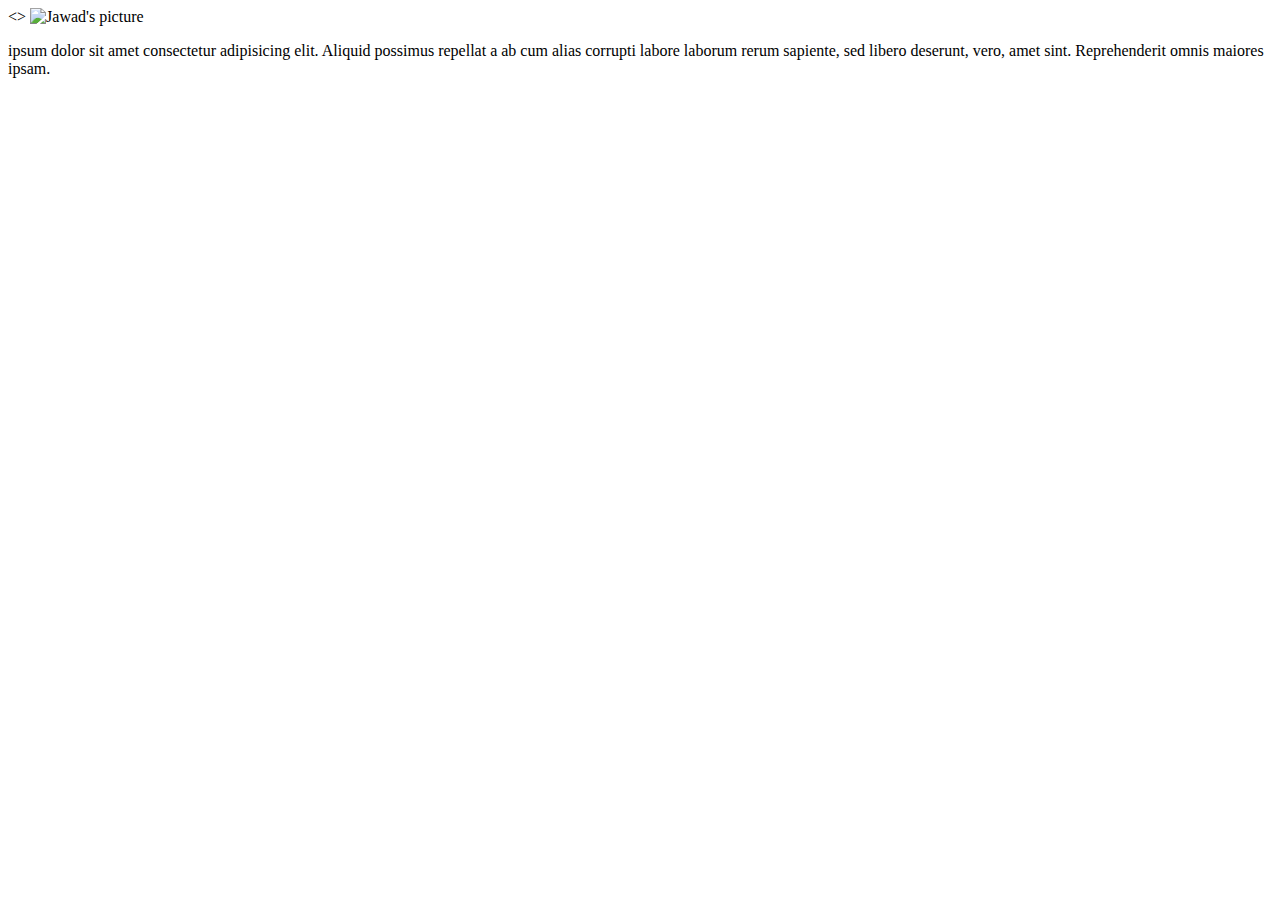
==== HTML/index.html @ e6b5bdde "Started Front End Basics" ====
<!DOCTYPE html>
<html>
<>
    <meta charset='utf-8'>
    <meta http-equiv='X-UA-Compatible' content='IE=edge'>
    <title>Jawad's </title>
    <meta name='viewport' content='width=device-width, initial-scale=1'>
    <link rel='stylesheet' type='text/css' media='screen' href='main.css'>
    <img src="images/mypic.jpeg" alt="Jawad's picture" >
    <p> ipsum dolor sit amet consectetur adipisicing elit. Aliquid possimus
         repellat a ab cum alias corrupti labore laborum rerum sapiente,
          sed libero deserunt, vero, amet sint. Reprehenderit omnis maiores
           ipsam.</p>


</head>
<body>
    
</body>
</html>
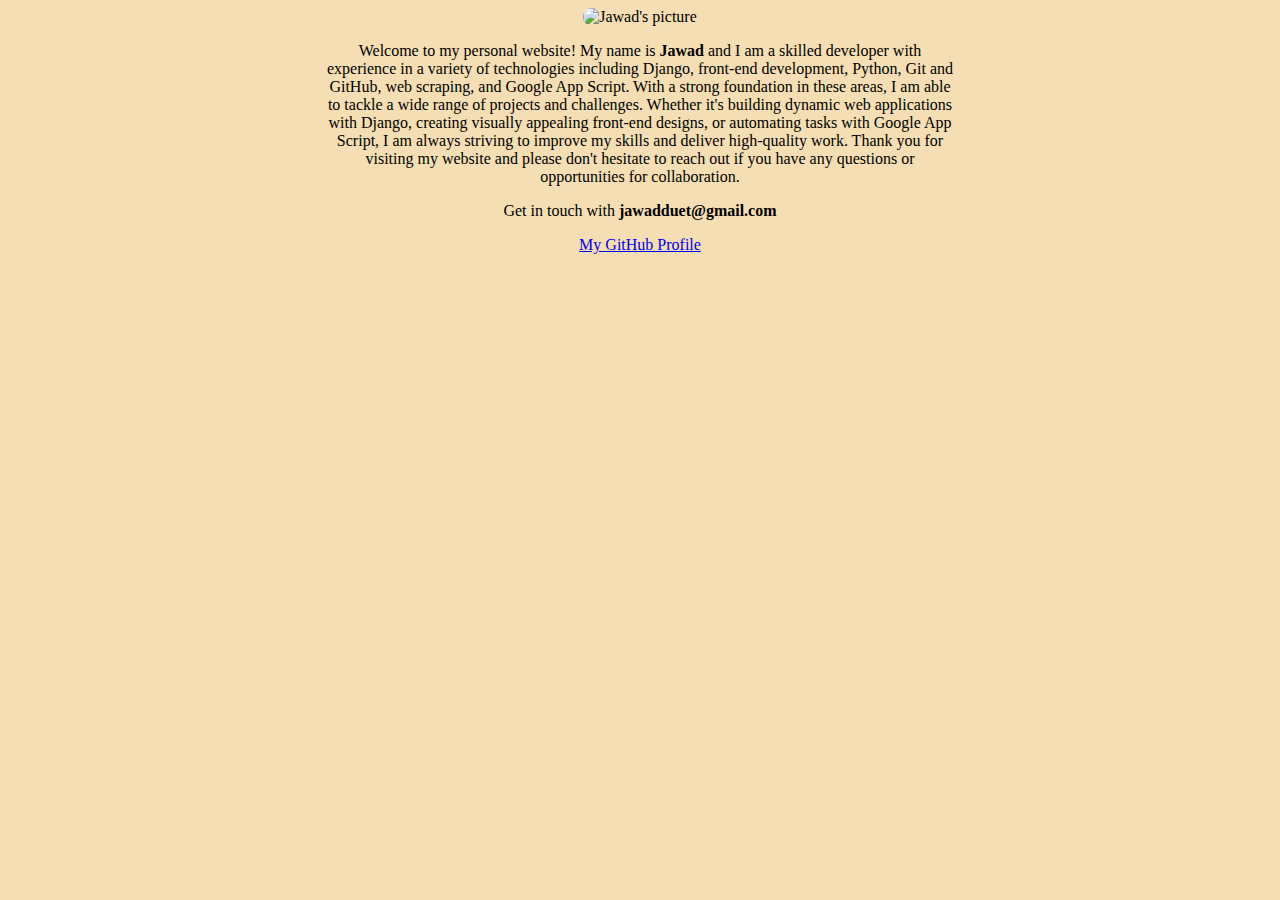
==== commit bb87cfb1: "added css and added intro to index.html file" ====
--- a/HTML/index.html
+++ b/HTML/index.html
@@ -1,20 +1,33 @@
 <!DOCTYPE html>
 <html>
-<>
-    <meta charset='utf-8'>
-    <meta http-equiv='X-UA-Compatible' content='IE=edge'>
-    <title>Jawad's </title>
-    <meta name='viewport' content='width=device-width, initial-scale=1'>
-    <link rel='stylesheet' type='text/css' media='screen' href='main.css'>
-    <img src="images/mypic.jpeg" alt="Jawad's picture" >
-    <p> ipsum dolor sit amet consectetur adipisicing elit. Aliquid possimus
-         repellat a ab cum alias corrupti labore laborum rerum sapiente,
-          sed libero deserunt, vero, amet sint. Reprehenderit omnis maiores
-           ipsam.</p>
+  <head>
+    <meta charset="utf-8" />
+    <meta http-equiv="X-UA-Compatible" content="IE=edge" />
+    <title>Jawad's</title>
+    <meta name="viewport" content="width=device-width, initial-scale=1" />
+    <link
+      rel="stylesheet"
+      type="text/css"
+      media="screen"
+      href="../css/main.css"
+    />
+  </head>
+  <body>
+    <center><img src="../images/mypic.jpeg" alt="Jawad's picture" /></center>
 
-
-</head>
-<body>
-    
-</body>
-</html>+    <p>
+      Welcome to my personal website! My name is <strong>Jawad</strong> and I am
+      a skilled developer with experience in a variety of technologies including
+      Django, front-end development, Python, Git and GitHub, web scraping, and
+      Google App Script. With a strong foundation in these areas, I am able to
+      tackle a wide range of projects and challenges. Whether it's building
+      dynamic web applications with Django, creating visually appealing
+      front-end designs, or automating tasks with Google App Script, I am always
+      striving to improve my skills and deliver high-quality work. Thank you for
+      visiting my website and please don't hesitate to reach out if you have any
+      questions or opportunities for collaboration.
+    </p>
+    <p>Get in touch with <b>jawadduet@gmail.com</b></p>
+    <p><a href="https://github.com/jawadd"> My GitHub Profile</a></p>
+  </body>
+</html>
--- a/css/main.css
+++ b/css/main.css
@@ -0,0 +1,12 @@
+body{
+       background-color: wheat;
+}
+img{
+    width: 200px;    
+    border-radius: 100px;
+}
+p{
+    text-align: center;
+    margin-left: 25%;
+    margin-right: 25%;
+}
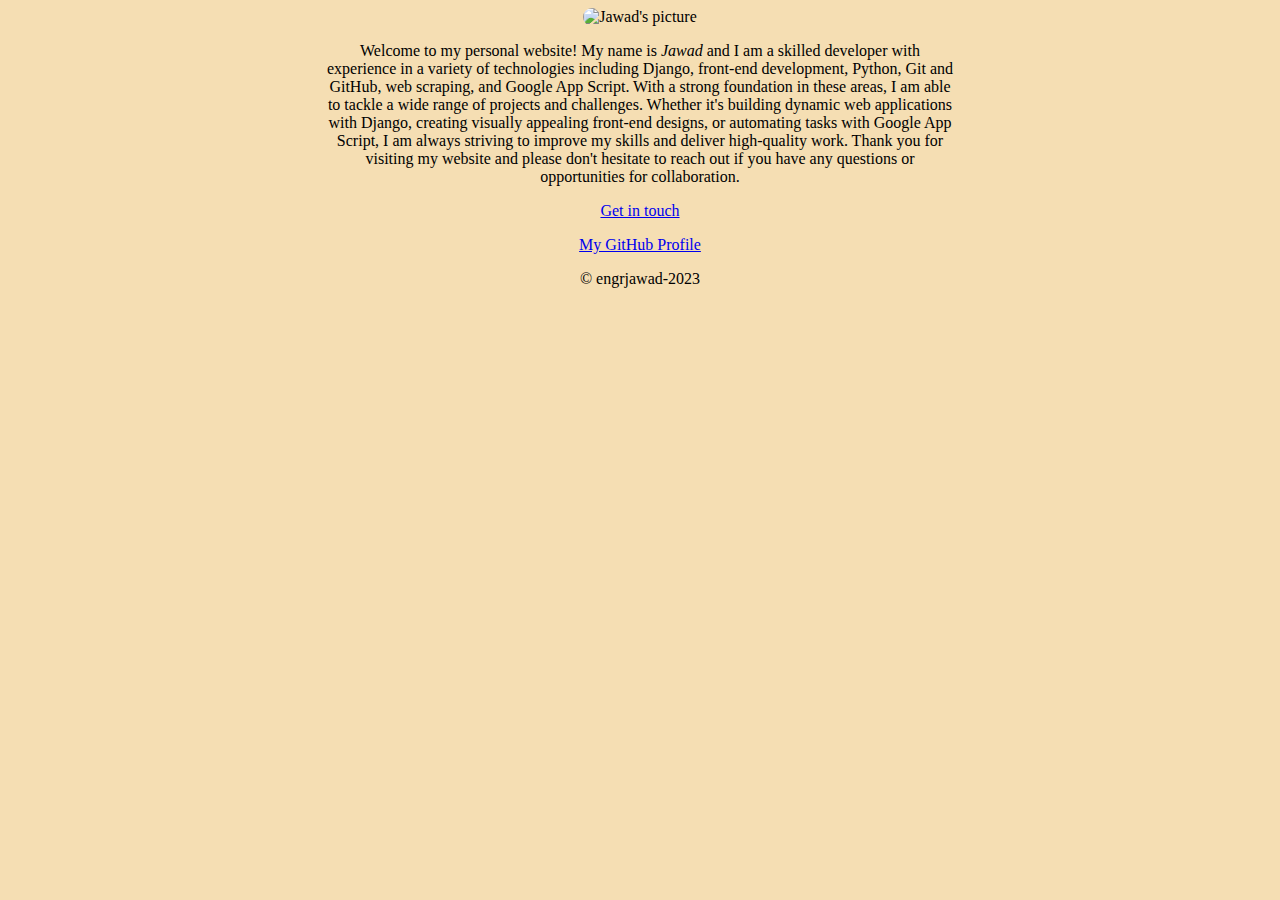
==== commit c5285e09: "added intro image and href to index.html" ====
--- a/HTML/index.html
+++ b/HTML/index.html
@@ -5,6 +5,11 @@
     <meta http-equiv="X-UA-Compatible" content="IE=edge" />
     <title>Jawad's</title>
     <meta name="viewport" content="width=device-width, initial-scale=1" />
+    <meta
+      name="keywords"
+      content="Django developer, Freelancer, Web Scrapper"
+    />
+    <meta name="description" content="Freelance Django developer" />
     <link
       rel="stylesheet"
       type="text/css"
@@ -16,8 +21,8 @@
     <center><img src="../images/mypic.jpeg" alt="Jawad's picture" /></center>
 
     <p>
-      Welcome to my personal website! My name is <strong>Jawad</strong> and I am
-      a skilled developer with experience in a variety of technologies including
+      Welcome to my personal website! My name is <em>Jawad</em> and I am a
+      skilled developer with experience in a variety of technologies including
       Django, front-end development, Python, Git and GitHub, web scraping, and
       Google App Script. With a strong foundation in these areas, I am able to
       tackle a wide range of projects and challenges. Whether it's building
@@ -27,7 +32,11 @@
       visiting my website and please don't hesitate to reach out if you have any
       questions or opportunities for collaboration.
     </p>
-    <p>Get in touch with <b>jawadduet@gmail.com</b></p>
-    <p><a href="https://github.com/jawadd"> My GitHub Profile</a></p>
+    <p><a href="mailto:jawadduet@gmail.com">Get in touch</a></p>
+    <p>
+      <a href="https://github.com/jawadd" target="_blank"> My GitHub Profile</a>
+    </p>
+
+    <p>&copy; engrjawad-2023</p>
   </body>
 </html>
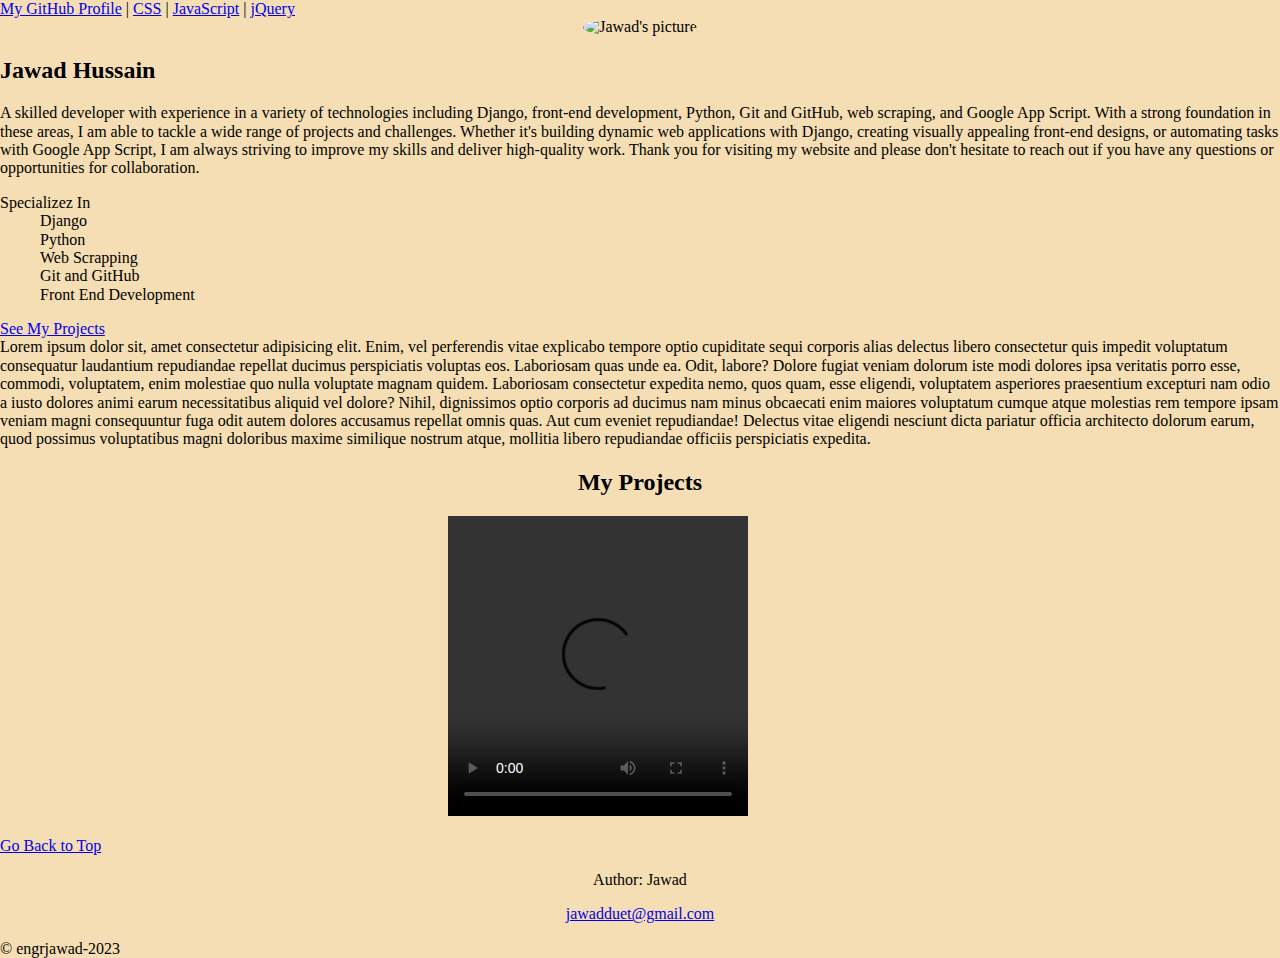
==== commit 826703e5: "Added navbar and semantic elements in the home page" ====
--- a/HTML/index.html
+++ b/HTML/index.html
@@ -16,13 +16,31 @@
       media="screen"
       href="../css/main.css"
     />
+    <link
+      rel="stylesheet"
+      type="text/css"
+      media="screen"
+      href="../css/normalize.css"
+    />
   </head>
   <body>
-    <center><img src="../images/mypic.jpeg" alt="Jawad's picture" /></center>
 
-    <p>
-      Welcome to my personal website! My name is <em>Jawad</em> and I am a
-      skilled developer with experience in a variety of technologies including
+    <nav>
+      
+      <a href="https://github.com/jawadd" target="_blank"> My GitHub Profile</a> |
+      <a href="/css/">CSS</a> |
+      <a href="/js/">JavaScript</a> |
+      <a href="/jquery/">jQuery</a>
+    </nav>
+    <center>
+      <figcaption><img src="../images/mypic.jpeg" alt="Jawad's picture" /></figcaption>
+      
+    
+    </center>
+
+    <article>
+      <h2>Jawad Hussain </h2>
+      A skilled developer with experience in a variety of technologies including
       Django, front-end development, Python, Git and GitHub, web scraping, and
       Google App Script. With a strong foundation in these areas, I am able to
       tackle a wide range of projects and challenges. Whether it's building
@@ -31,12 +49,59 @@
       striving to improve my skills and deliver high-quality work. Thank you for
       visiting my website and please don't hesitate to reach out if you have any
       questions or opportunities for collaboration.
-    </p>
-    <p><a href="mailto:jawadduet@gmail.com">Get in touch</a></p>
-    <p>
-      <a href="https://github.com/jawadd" target="_blank"> My GitHub Profile</a>
-    </p>
+    </article>
+    
+      
+        <dl>
+          <dt>Specializez In</dt>
+          <dd>Django</dd>
+          <dd>Python</dd>
+          <dd>Web Scrapping</dd>
+         <dd>Git and GitHub</dd>
+         <dd>Front End Development</dd>
+        </dl>
+      
+  
+    
 
-    <p>&copy; engrjawad-2023</p>
+    
+    <a href="#second">See My Projects </a>
+    
+
+    <article>
+      Lorem ipsum dolor sit, amet consectetur adipisicing elit. Enim, vel
+      perferendis vitae explicabo tempore optio cupiditate sequi corporis alias
+      delectus libero consectetur quis impedit voluptatum consequatur laudantium
+      repudiandae repellat ducimus perspiciatis voluptas eos. Laboriosam quas
+      unde ea. Odit, labore? Dolore fugiat veniam dolorum iste modi dolores ipsa
+      veritatis porro esse, commodi, voluptatem, enim molestiae quo nulla
+      voluptate magnam quidem. Laboriosam consectetur expedita nemo, quos quam,
+      esse eligendi, voluptatem asperiores praesentium excepturi nam odio a
+      iusto dolores animi earum necessitatibus aliquid vel dolore? Nihil,
+      dignissimos optio corporis ad ducimus nam minus obcaecati enim maiores
+      voluptatum cumque atque molestias rem tempore ipsam veniam magni
+      consequuntur fuga odit autem dolores accusamus repellat omnis quas. Aut
+      cum eveniet repudiandae! Delectus vitae eligendi nesciunt dicta pariatur
+      officia architecto dolorum earum, quod possimus voluptatibus magni
+      doloribus maxime similique nostrum atque, mollitia libero repudiandae
+      officiis perspiciatis expedita.
+    </article>
+       <p id="second">
+        
+          <h2 id="projectsSection">My Projects</h2>
+        
+          <video controls autoplay loop src="../videos/working.mp4" > Fall back text</video>
+        
+       </p>
+    <a href="#">Go Back to Top</a>
+
+  
+  
+   
   </body>
+  <footer>
+    <p>Author: Jawad</p>
+  <p><a href="mailto:jawadduet@gmail.com">jawadduet@gmail.com</a></p>
+    
+    &copy; engrjawad-2023</footer>
 </html>
--- a/css/main.css
+++ b/css/main.css
@@ -1,12 +1,34 @@
 body{
        background-color: wheat;
 }
+
+video{
+
+    height: 300px;
+    width: 300px;
+    margin-left: 35%;
+    margin-right: 35%;
+    object-fit: cover;
+}
 img{
-    width: 200px;    
-    border-radius: 100px;
+    width: 200px;
+    height: 200px;    
+    border-radius: 50%;
+    object-fit: cover;
 }
 p{
     text-align: center;
     margin-left: 25%;
     margin-right: 25%;
 }
+
+#second{
+    text-align: center;
+    margin-left: 25%;
+    margin-right: 25%;
+}
+
+#projectsSection{
+
+    text-align: center;
+}
